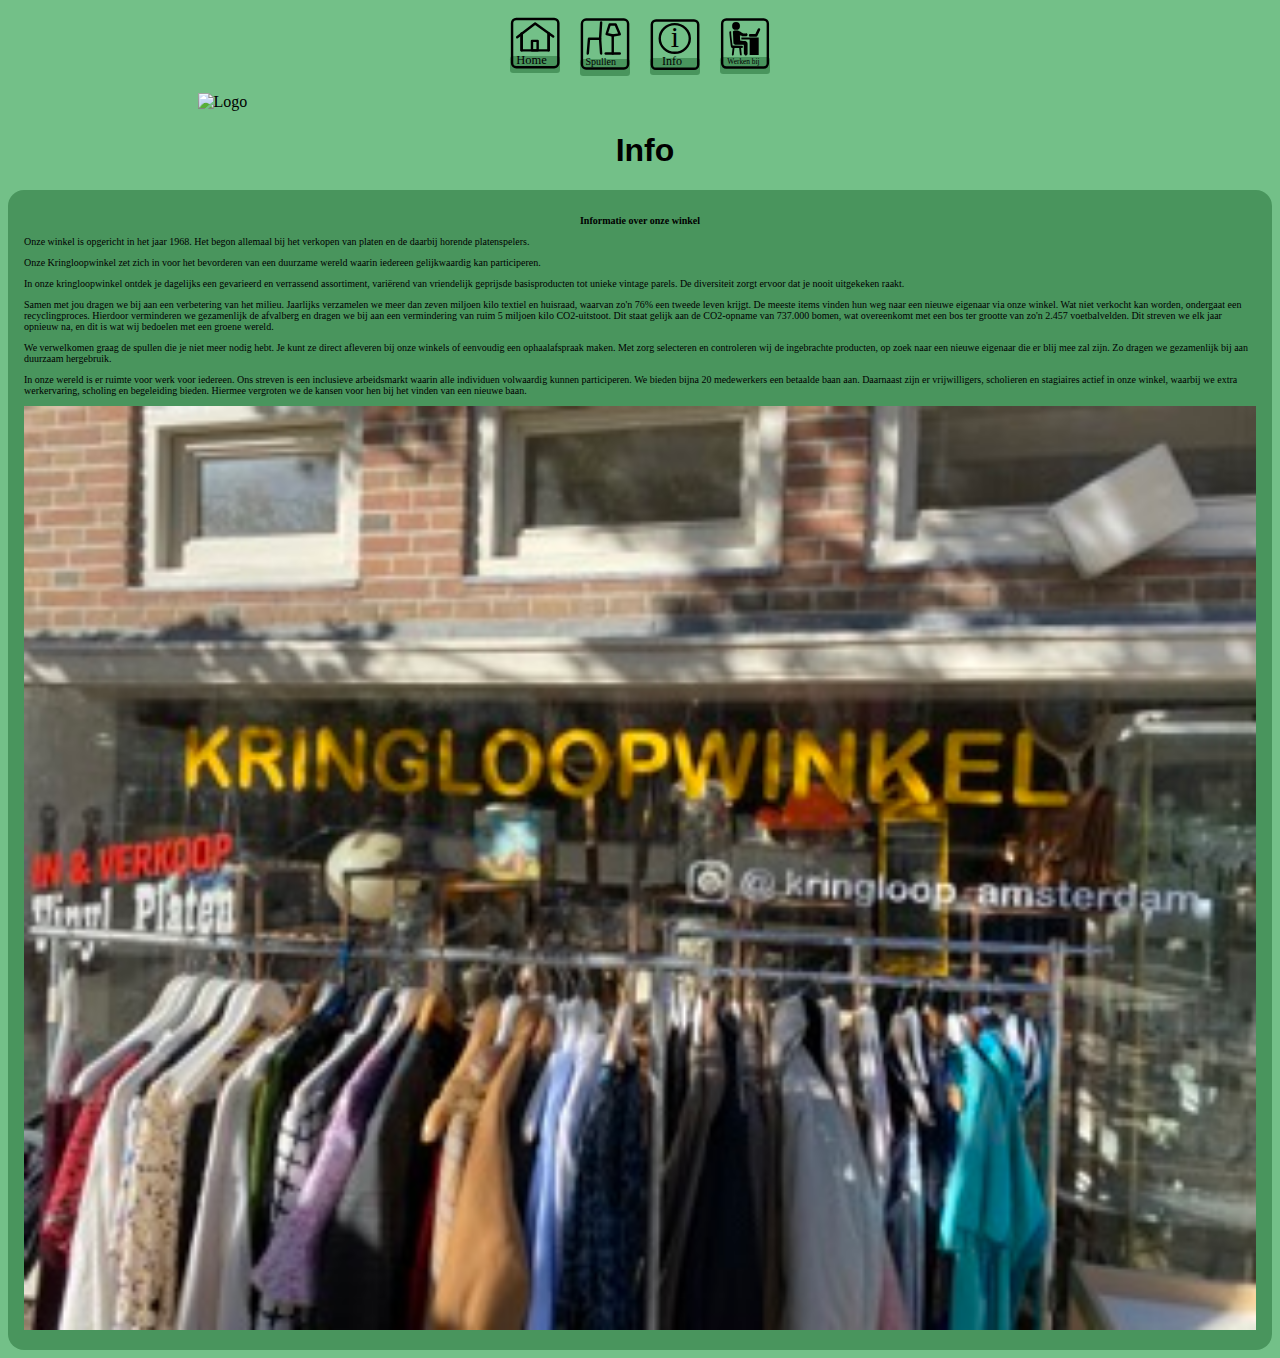
==== info.html @ 9b7232a7 "drukken" ====
<!DOCTYPE html>
<html lang="en">
<head>
    <meta charset="UTF-8">
    <meta name="viewport" content="width=device-width, initial-scale=1.0">
    <title>Document</title>
    <link rel="stylesheet" href="styles/styles.css">
</head>
<body>
    <nav>
        <ul>
            <li><a href="index.html"><img src="images/home.svg" width="50px" alt=""></a></li>
            <li><a href="spullen.html"><img src="images/spullen.svg" width="50px"></a></li>
            <li><a href="info.html"><img src="images/info.svg" width="50px" alt=""></a></li>
            <li><a href="werken.html"><img src="images/werkenbij.svg" width="50px" alt=""></a></li>
        </ul>    
    </nav>
    <header>
        <img src="images/logo.png" alt="Logo" width="70%">
        
        
    </header>
    <main>
        <h1>Info</h1>

        <section>
            <h2>Informatie over onze winkel</h2>
            <p>Onze winkel is opgericht in het jaar 1968. Het begon allemaal bij het verkopen van platen en de daarbij horende platenspelers.</p>
            <p>Onze Kringloopwinkel zet zich in voor het bevorderen van een duurzame wereld waarin iedereen gelijkwaardig kan participeren.

            <p>In onze kringloopwinkel ontdek je dagelijks een gevarieerd en verrassend assortiment, variërend van vriendelijk geprijsde basisproducten tot unieke vintage parels. De diversiteit zorgt ervoor dat je nooit uitgekeken raakt.
            </p>
            <p>
            Samen met jou dragen we bij aan een verbetering van het milieu. Jaarlijks verzamelen we meer dan zeven miljoen kilo textiel en huisraad, waarvan zo'n 76% een tweede leven krijgt. De meeste items vinden hun weg naar een nieuwe eigenaar via onze winkel. Wat niet verkocht kan worden, ondergaat een recyclingproces. Hierdoor verminderen we gezamenlijk de afvalberg en dragen we bij aan een vermindering van ruim 5 miljoen kilo CO2-uitstoot. Dit staat gelijk aan de CO2-opname van 737.000 bomen, wat overeenkomt met een bos ter grootte van zo'n 2.457 voetbalvelden. Dit streven we elk jaar opnieuw na, en dit is wat wij bedoelen met een groene wereld.
            </p>
            <p>
            We verwelkomen graag de spullen die je niet meer nodig hebt. Je kunt ze direct afleveren bij onze winkels of eenvoudig een ophaalafspraak maken. Met zorg selecteren en controleren wij de ingebrachte producten, op zoek naar een nieuwe eigenaar die er blij mee zal zijn. Zo dragen we gezamenlijk bij aan duurzaam hergebruik.
            </p>
            <p>
            In onze wereld is er ruimte voor werk voor iedereen. Ons streven is een inclusieve arbeidsmarkt waarin alle individuen volwaardig kunnen participeren. We bieden bijna 20 medewerkers een betaalde baan aan. Daarnaast zijn er vrijwilligers, scholieren en stagiaires actief in onze winkel, waarbij we extra werkervaring, scholing en begeleiding bieden. Hiermee vergroten we de kansen voor hen bij het vinden van een nieuwe baan.
            </p>
            <!-- bron: https://www.noppeskringloopwinkel.nl/ -->
            <img src="images/nathan.jpeg" alt="kringloop" width="100%">
        </section>
    </main>
    <footer>

    </footer>
</body>
</html>
---- styles/styles.css ----
h1{
    font-family: Verdana, Geneva, Tahoma, sans-serif;
    text-align: center;
    padding-left: 10px;
}

nav ul{
    list-style-type: none;
    display: flex;
    justify-content: center;
    padding: 0;
}

nav ul li a{
    padding: 0,5em;
    padding-bottom: 0%;
    margin: 10px;
    text-decoration: none;
    border-radius: 0.2em;
    background-color: #49955d;
}

header{
    justify-content: center;
}

h2{
    display: flex;
    justify-content: center;
    align-items: center;
    font-size: 10px;
}

p{
    font-size: 10px;
}       

body {
    background-color: #73c088;
}

header{ 
    width: 100%;
    display: flex;
}

.logogroot{
    display: flex;
    justify-content: center;
    align-items: center;
}
main section{
    margin-top: 1em;
    background-color: #49955d;
    border-radius: 1em;
    padding: 1em;
}

footer{
    background-color: #235d3a;
    width: 100%;
    display: flex;
    font-size: 10px;
}

footer ul{
    display: ;
    
}

footer ul li{
    list-style: none;
}
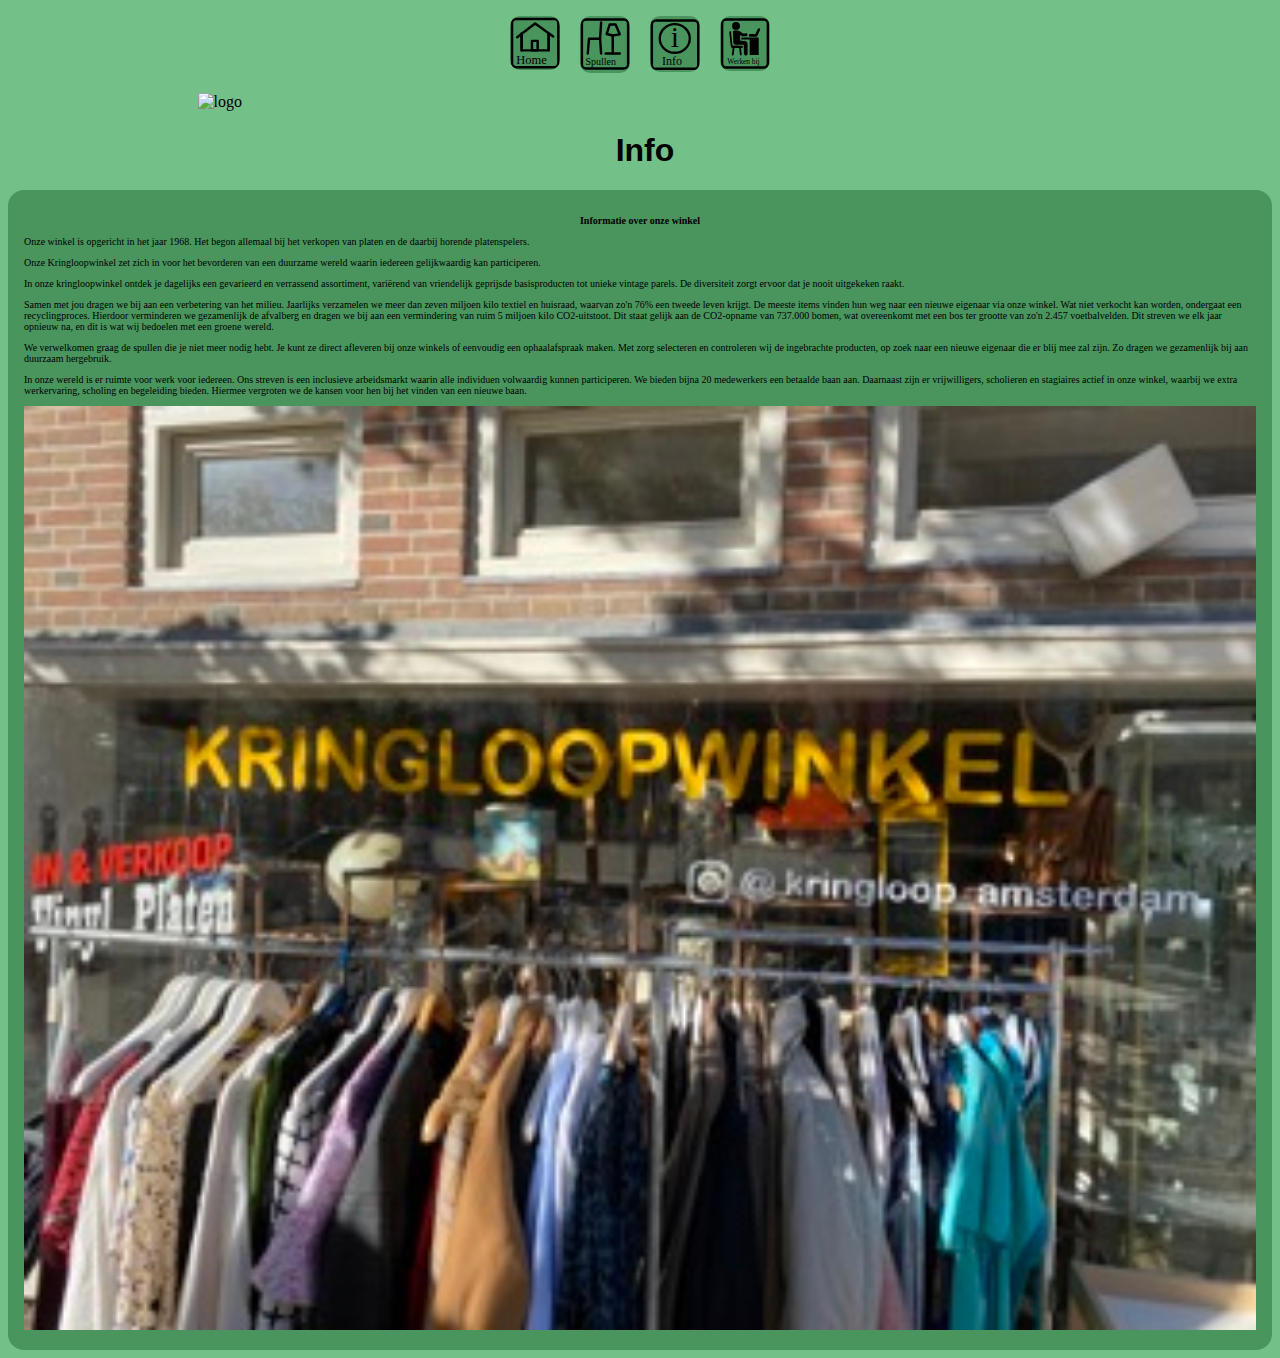
==== commit f8ab4fd8: "druk" ====
--- a/info.html
+++ b/info.html
@@ -16,7 +16,7 @@
         </ul>    
     </nav>
     <header>
-        <img src="images/logo.png" alt="Logo" width="70%">
+        <img src="images/logo.png" alt="logo" width="70%">
         
         
     </header>
--- a/styles/styles.css
+++ b/styles/styles.css
@@ -16,8 +16,11 @@
     padding-bottom: 0%;
     margin: 10px;
     text-decoration: none;
-    border-radius: 0.2em;
+}
+
+nav ul li img{
     background-color: #49955d;
+    border-radius: 10px;
 }
 
 header{
@@ -44,11 +47,12 @@
     display: flex;
 }
 
-.logogroot{
+image:nth-last-of-type(1){
     display: flex;
     justify-content: center;
     align-items: center;
 }
+
 main section{
     margin-top: 1em;
     background-color: #49955d;
@@ -56,11 +60,23 @@
     padding: 1em;
 }
 
+.fotos{
+    display: flex;
+    justify-content: space-evenly;
+    padding-top: 1em;
+    padding-bottom: 1em;
+    background-color: #49955d;
+    border-radius: 1em;
+    margin-top: 1em;
+    margin-bottom: 1em;
+}
 footer{
+    display: flex;
     background-color: #235d3a;
-    width: 100%;
-    display: flex;
     font-size: 10px;
+    list-style-type: none;
+    text-decoration: none;
+    color: #efefef;
 }
 
 footer ul{
@@ -72,3 +88,25 @@
     list-style: none;
 }
 
+label, input, select{
+    width: 60%;
+}
+
+form{
+    display: flex;
+}
+.spullen section{
+    display: flex;
+    flex-direction: row;
+}
+ 
+.spullen div{
+    display: flex;
+    flex-direction: column;
+    width: 40%;
+    padding-left: 10px;
+}
+
+.spullen section:nth-of-type(1) {
+flex-direction: column;
+}
